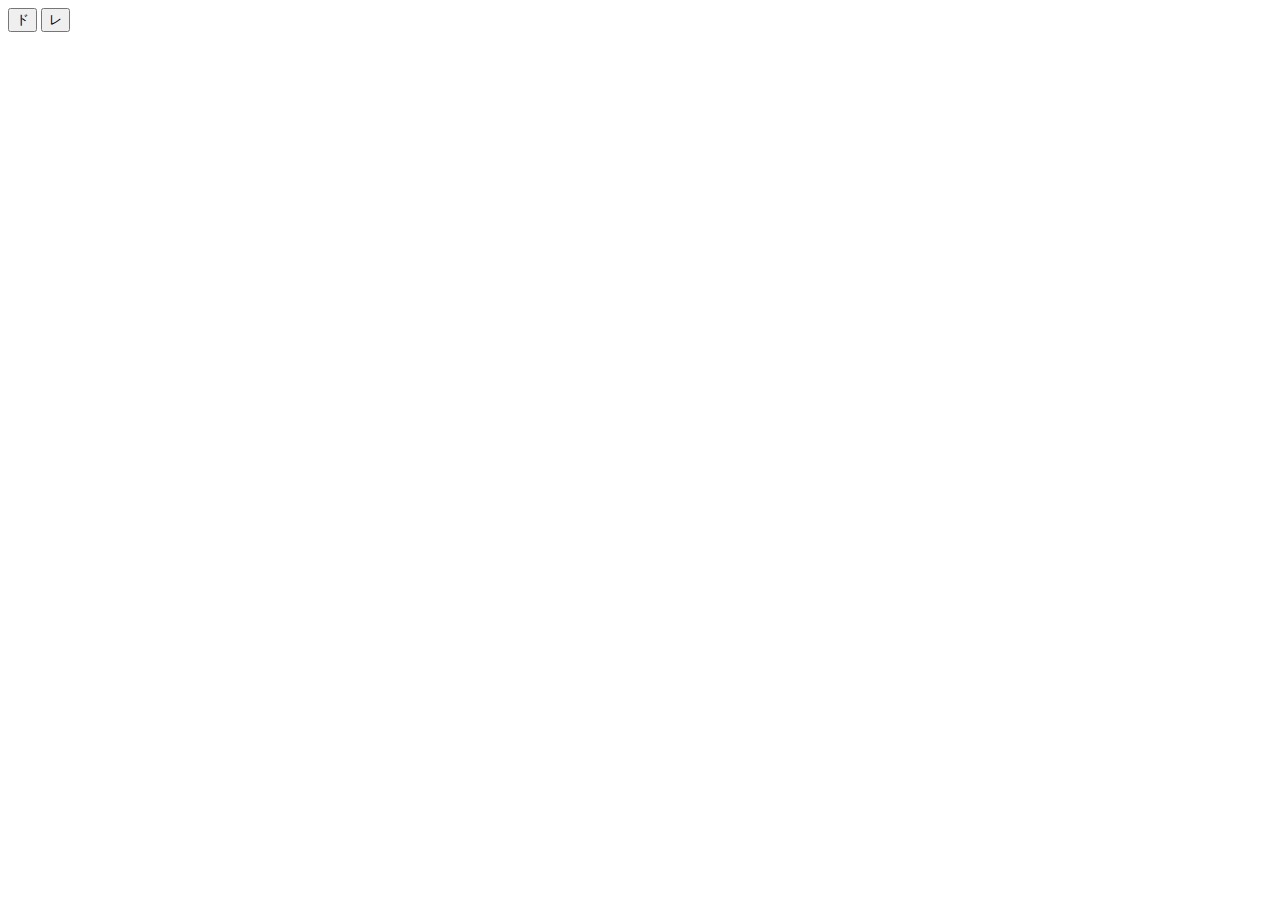
==== index.html @ edfcabc2 "最初のコミット" ====
<!DOCTYPE html>
<html lang="ja">

<head>
    <meta charset="UTF-8" />
    <meta name="viewport" content="width=device-width, initial-scale=1.0" />
    <title>Simple Piano</title>
    <link rel="stylesheet" href="./style.css" />
    <!--     <script src="https://code.jquery.com/jquery-3.7.1.min.js"></script> -->
</head>

<body>
    <div class="piano"><!-- 表示するピアノ -->
        <button class="keyboard" id="C4">ド</button>
        <button class="keyboard" id="D4">レ</button>
        <!--未実装
        <button class="keyboard" id="key3">ミ</button>
        <button class="keyboard" id="key4">ファ</button>
        <button class="keyboard" id="key5">ソ</button>
        <button class="keyboard" id="key6">ラ</button>
        <button class="keyboard" id="key7">シ</button> -->
        <script src="./js/main.js"></script><!-- 簡易ピアノのスクリプト。headに置くと有効にならなかった。 -->
    </div>
</body>

</html>
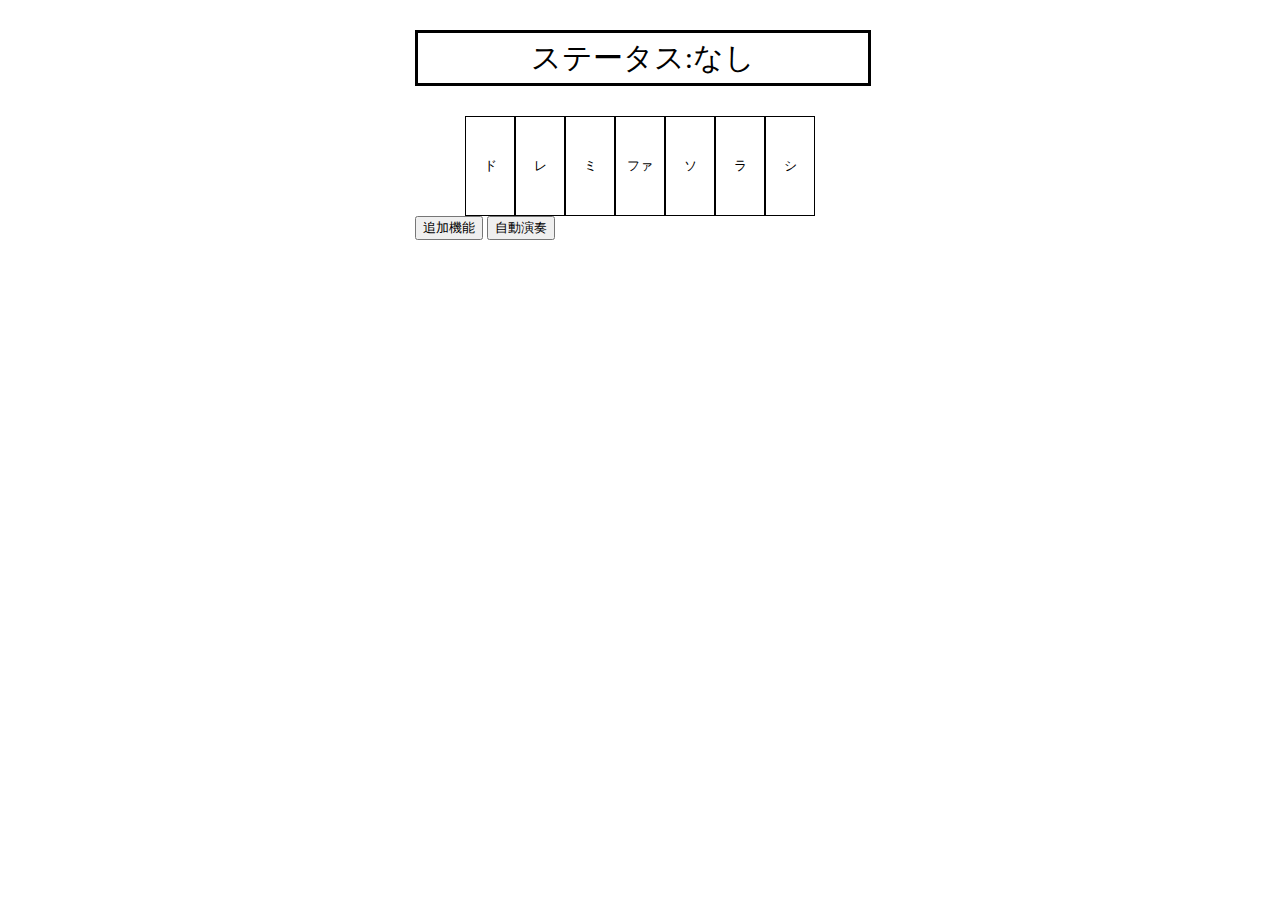
==== commit f619b526: "全体的なコードの書き直し" ====
--- a/index.html
+++ b/index.html
@@ -2,25 +2,33 @@
 <html lang="ja">
 
 <head>
-    <meta charset="UTF-8" />
-    <meta name="viewport" content="width=device-width, initial-scale=1.0" />
-    <title>Simple Piano</title>
-    <link rel="stylesheet" href="./style.css" />
-    <!--     <script src="https://code.jquery.com/jquery-3.7.1.min.js"></script> -->
+    <meta charset="UTF-8">
+    <meta name="viewport" content="width=device-width, initial-scale=1.0">
+    <title>piano</title>
+    <script src="./js/jquery-3.7.1.min.js"></script>
+    <link rel="stylesheet" href="style.css">
 </head>
 
 <body>
-    <div class="piano"><!-- 表示するピアノ -->
-        <button class="keyboard" id="C4">ド</button>
-        <button class="keyboard" id="D4">レ</button>
-        <!--未実装
-        <button class="keyboard" id="key3">ミ</button>
-        <button class="keyboard" id="key4">ファ</button>
-        <button class="keyboard" id="key5">ソ</button>
-        <button class="keyboard" id="key6">ラ</button>
-        <button class="keyboard" id="key7">シ</button> -->
-        <script src="./js/main.js"></script><!-- 簡易ピアノのスクリプト。headに置くと有効にならなかった。 -->
+    <div class="piano_tool">
+        <div class="sound_view"><!-- ステータス表示 -->
+            <p>ステータス:<span>なし</span></p>
+        </div>
+        <div class="piano"><!-- 鍵盤 -->
+            <button class="key">ド</button>
+            <button class="key">レ</button>
+            <button class="key">ミ</button>
+            <button class="key">ファ</button>
+            <button class="key">ソ</button>
+            <button class="key">ラ</button>
+            <button class="key">シ</button>
+        </div>
+        <div class="extra"><!-- その他の機能 -->
+            <button id="add_button">追加機能</button>
+            <button id="auto_mode">自動演奏</button>
+        </div>
     </div>
+    <script src="./js/main.js"></script>
 </body>
 
 </html>--- a/style.css
+++ b/style.css
@@ -0,0 +1,35 @@
+.piano_tool {
+    width: 450px;
+    margin: 0 auto;
+}
+
+.piano {
+    align-items: center;
+    width: 100%;
+    box-sizing: content-box;
+    display: flex;
+    justify-content: center;
+}
+
+.key {
+    width: 50px;
+    height: 100px;
+    border: 1px solid #000;
+    background-color: white;
+    cursor: pointer;
+}
+
+button:hover {
+    background-color: #ffff00;
+}
+
+.sound_view p {
+    font-size: 30px;
+    border: 3px solid #000;
+    width: 100%;
+    height: 50px;
+    box-sizing: content-box;
+    text-align: center;
+    line-height: 50px;
+    margin: 30px auto;
+}